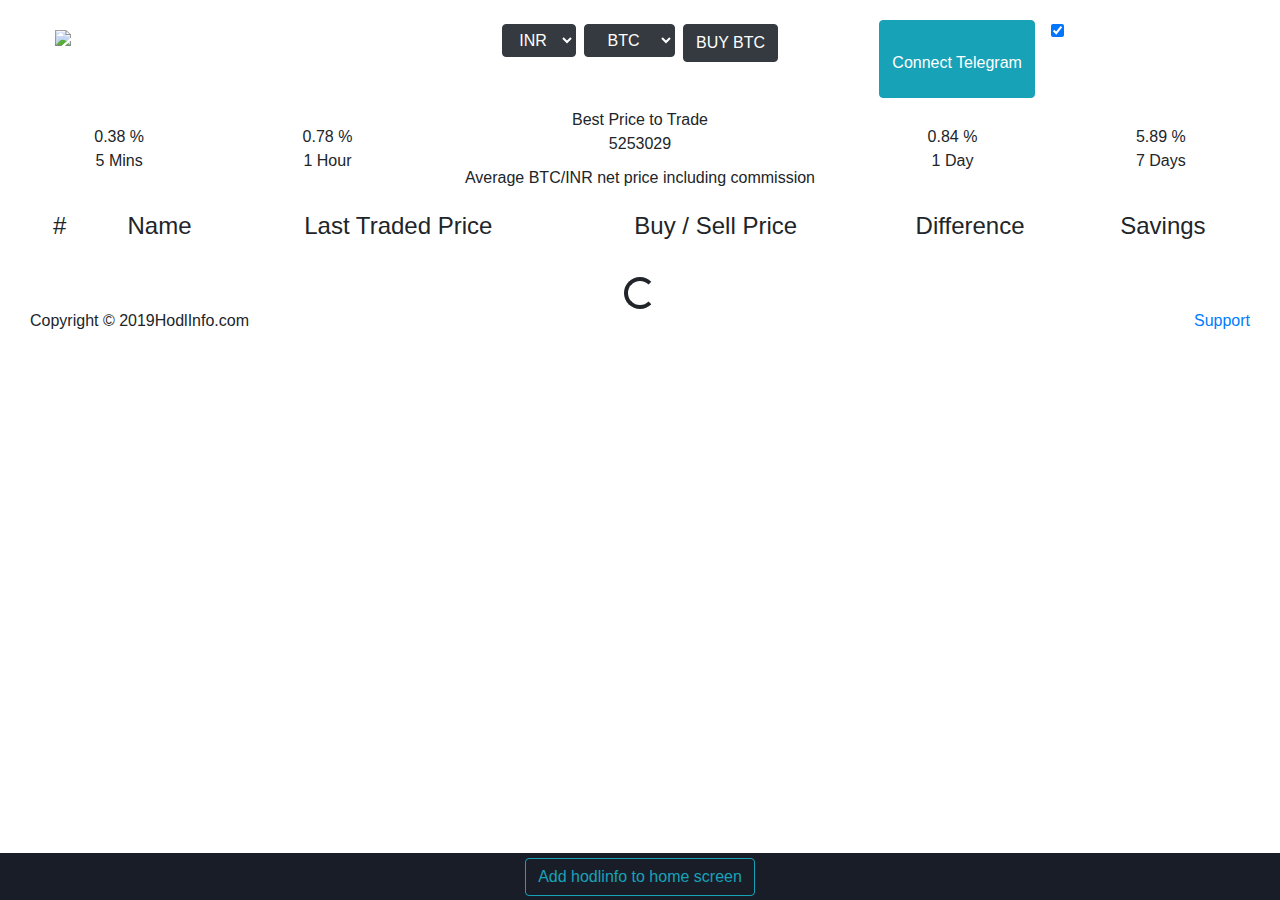
==== index.html @ 2746f0d4 "Create index.html" ====
<!DOCTYPE html>
<html lang="en">
<head>
    <meta charset="UTF-8">
    <meta name="viewport" content="width=device-width, initial-scale=1.0">
    <title>HodlInfo</title>
    <link rel="shortcut icon" href="https://hodlinfo.com/favicon.ico">
    <link rel="stylesheet" href="style.css">
    <link rel="stylesheet" href="https://stackpath.bootstrapcdn.com/bootstrap/4.5.2/css/bootstrap.min.css" integrity="sha384-JcKb8q3iqJ61gNV9KGb8thSsNjpSL0n8PARn9HuZOnIxN0hoP+VmmDGMN5t9UJ0Z" crossorigin="anonymous">
    <script src="https://code.jquery.com/jquery-3.5.1.slim.min.js" integrity="sha384-DfXdz2htPH0lsSSs5nCTpuj/zy4C+OGpamoFVy38MVBnE+IbbVYUew+OrCXaRkfj" crossorigin="anonymous"></script>
    <script src="https://cdn.jsdelivr.net/npm/popper.js@1.16.1/dist/umd/popper.min.js" integrity="sha384-9/reFTGAW83EW2RDu2S0VKaIzap3H66lZH81PoYlFhbGU+6BZp6G7niu735Sk7lN" crossorigin="anonymous"></script>
    <script src="https://stackpath.bootstrapcdn.com/bootstrap/4.5.2/js/bootstrap.min.js" integrity="sha384-B4gt1jrGC7Jh4AgTPSdUtOBvfO8shuf57BaghqFfPlYxofvL8/KUEfYiJOMMV+rV" crossorigin="anonymous"></script>
    <script src="https://kit.fontawesome.com/beb395a648.js" crossorigin="anonymous"></script>
</head>
<body>
    <div id="root" style="padding-bottom:47px">
      <div class="App">
        <div class="theme-dark" id="theme">
          <div style="padding: 20px 30px 0px;">
            <div class="row d-flex justify-content-between">
              <div class="col-12 col-sm-7 col-md-5 col-lg-4">
                <a href="/">
                  <div class="padding-none col-12 col-sm-12 col-md-11 col-lg-11">
                    <img src="https://hodlinfo.com/static/media/HODLINFO.8f78fc06.png" class="fiat-logo" style="padding: 10px;">
                  </div>
                </a>
              </div>
              <div class="padding-none d-flex justify-content-center w-50 col-12 col-sm-12 col-md-2 col-lg-4 flex-wrap">
                <div class="m-1">
                  <select class="btn btn-dark">
                  <option>
                    INR
                  </option>
                </select>
                  <div aria-hidden="true" class="dropdown-menu">
                    <a value="INR" class="dropdown-item" href="/BTC-INR">INR</a></div>
                  </div>
                  <div class="m-1">              
                      <select class="header-button dropdown-toggle btn btn-dark" id="selectBase">
                        <option selected="">BTC</option>
                        <option>ETH</option>
                        <option>USDT</option>
                        <option>XRP</option>
                        <option>TRX</option>
                        <option>DASH</option>
                        <option>ZEC</option>
                        <option>XEM</option>
                        <option>IOST</option>
                        <option>WIN</option>
                        <option>BTT</option>
                        <option>WRX</option>
                    </select>
                  </div>  
                  <div>
                    <a target="_blank" href="https://wazirx.com/invite/sp7pvbt6?utm_source=finstreet&amp;utm_medium=affiliate&amp;utm_campaign=regnow-btn" type="button" class="header-button btn btn-dark m-1">BUY BTC</a>
                  </div>
                </div>
                <div class="col-12 col-sm-12 col-md-5 col-lg-4">
                  <div class="d-inline-flex flex-wrap">
                    <div class="progress-bar-wrapper">
                      <svg class="CircularProgressbar " viewBox="0 0 100 100" data-test-id="CircularProgressbar">
                        <path class="CircularProgressbar-trail" d="M 50,50 m 0,-46 a 46,46 0 1 1 0,92 a 46,46 0 1 1 0,-92" stroke-width="8" fill-opacity="0" style="stroke-dasharray: 289.027px, 289.027px; stroke-dashoffset: 0px;"></path>
                        <path class="CircularProgressbar-path" d="M 50,50 m 0,-46 a 46,46 0 1 1 0,92 a 46,46 0 1 1 0,-92" stroke-width="8" fill-opacity="0" style="stroke-dasharray: 289.027px, 289.027px; stroke-dashoffset: 81.8908px;"></path>
                        <text class="CircularProgressbar-text color-green" x="50" y="50" dominant-baseline="middle" id="countdown-text">51</text>
                      </svg>
                    </div>
                    <div class="ml-auto">
                      <a class="padding-none color-white" href="telegram.html">
                      <button class="btn btn-info ml-3 mr-3">
                        <div class="telegram">
                              <i class="fa-brands fa-telegram fa-icon mr-3"></i>
                              <p class="tele-text">Connect Telegram</p>
                        </div>
                      </button>
                    </a>
                    </div>
                      <div class="margin-10 d-inline-block">
                        <label class="switch" id="togglecheck">
                            <input type="checkbox" checked>
                            <span class="slider round"></span>
                          </label>                      
                      </div>
                    </div>
                  </div>
                </div>
                <div class="row" style="padding: 10px 0px;">
                  <div class="text-center col-6 col-md-2 align-self-center">
                    <div class="average-header-maintext color-green" id="mins">0.38 %</div>
                  <div class="average-header-subHeading">5 Mins</div>
                </div>
                <div class="text-center col-6 col-md-2 align-self-center">
                  <div class="average-header-maintext color-green" id="hours">0.78 %</div>
                  <div class="average-header-subHeading">1 Hour</div>
                </div>
                <div class="col-12 col-md-4 align-self-center">
                  <div class="text-center font-32 average-block">
                    <div class="average-subText">
                      <span class="subText-heading">Best Price to Trade</span>
                    </div>
                    <div class="average-heading" style="padding-bottom: 10px;" id="avgvalue">5253029</div>
                    <div class="average-subText">Average <span id="baseId">BTC</span>/INR net price including commission</div>
                  </div>
                </div>
                <div class="text-center col-6 col-md-2 align-self-center">
                  <div class="average-header-maintext color-green">0.84 %</div>
                  <div class="average-header-subHeading">1 Day</div>
                </div>
                <div class="text-center col-6 col-md-2 align-self-center">
                  <div class="average-header-maintext color-green">5.89 %</div>
                  <div class="average-header-subHeading">7 Days</div>
                </div>
              </div>
              <div class="fiat-crypto-table table-responsive" style="margin: 0px auto;">
                <table class="table table-borderless text-center">
                  <thead>
                    <tr>
                      <th><h4><span class="pointer tablefont">#</span></h4></th>
                      <th><h4><span class="pointer tablefont">Name</span></h4></th>
                      <th><h4><span class="pointer tablefont">Last Traded Price</span></h4></th>
                      <th><h4><span class="pointer tablefont">Buy / Sell Price</span></h4></th>
                      <th><h4><span class="pointer tablefont">Difference</span></h4></th>
                      <th><h4><span class="pointer tablefont">Savings</span></h4></th>
                    </tr>
                  </thead>
                  <tbody id="dataTableBody">
                    <!--table rows will be added from script.js file dinamically-->
                  </tbody>
                </table>
                <div id="spinner">
                  <div class="d-flex justify-content-center">
                      <div class="spinner-border" role="status">
                      </div>
                  </div>
              </div>
            </div>
              <div class="footer">
                <div class="d-flex align-items-center text-center">
                <div class="footer-text">Copyright © 2019</div>
                <div class="footer-text">HodlInfo.com</div>
                <div class="footer-text pointer" style="margin-left: auto;"><a href="mailto:support@hodlinfo.com" class="footer-text-link">Support</a></div>
              </div>
            </div>
          </div>
        </div>
      </div>
      <div class="d-flex justify-content-center" style="border:solid 1px #191d28;background-color:#191d28;position:fixed;left:0;align-items:center;width:100vw;height:47px;bottom:0;z-index:8">
        <button class="add-button btn btn-outline-info" style="display: block;">Add hodlinfo to home screen</button>
      </div>
      <script src="script.js"></script>
    
    </div></body>
</html>
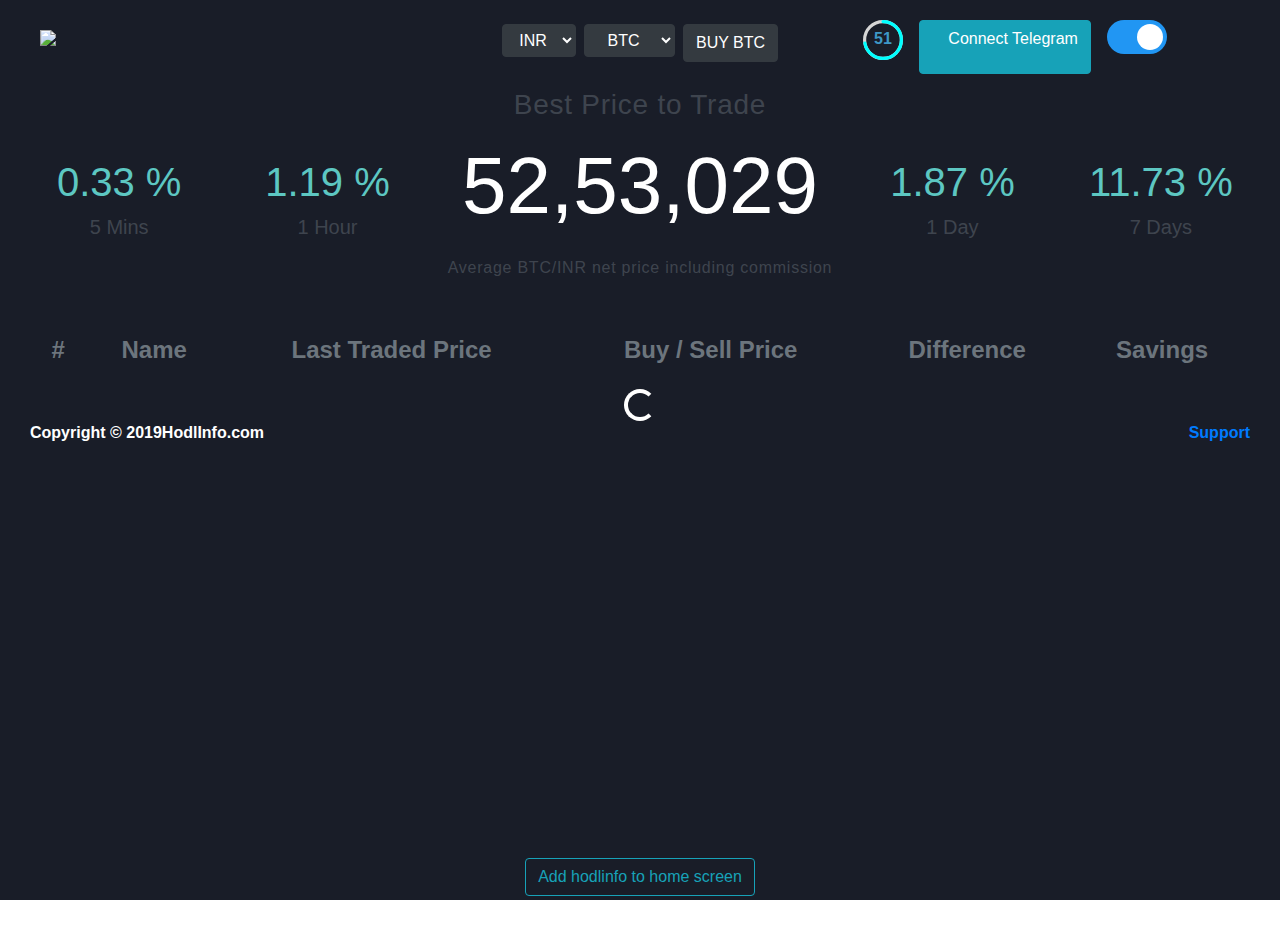
==== commit 8af8c5a8: "Update index.html" ====
--- a/index.html
+++ b/index.html
@@ -85,11 +85,11 @@
                 </div>
                 <div class="row" style="padding: 10px 0px;">
                   <div class="text-center col-6 col-md-2 align-self-center">
-                    <div class="average-header-maintext color-green" id="mins">0.38 %</div>
+                    <div class="average-header-maintext color-green" id="mins">0.33 %</div>
                   <div class="average-header-subHeading">5 Mins</div>
                 </div>
                 <div class="text-center col-6 col-md-2 align-self-center">
-                  <div class="average-header-maintext color-green" id="hours">0.78 %</div>
+                  <div class="average-header-maintext color-green" id="hours">1.19 %</div>
                   <div class="average-header-subHeading">1 Hour</div>
                 </div>
                 <div class="col-12 col-md-4 align-self-center">
@@ -97,16 +97,16 @@
                     <div class="average-subText">
                       <span class="subText-heading">Best Price to Trade</span>
                     </div>
-                    <div class="average-heading" style="padding-bottom: 10px;" id="avgvalue">5253029</div>
+                    <div class="average-heading" style="padding-bottom: 10px;" id="avgvalue">52,53,029</div>
                     <div class="average-subText">Average <span id="baseId">BTC</span>/INR net price including commission</div>
                   </div>
                 </div>
                 <div class="text-center col-6 col-md-2 align-self-center">
-                  <div class="average-header-maintext color-green">0.84 %</div>
+                  <div class="average-header-maintext color-green">1.87 %</div>
                   <div class="average-header-subHeading">1 Day</div>
                 </div>
                 <div class="text-center col-6 col-md-2 align-self-center">
-                  <div class="average-header-maintext color-green">5.89 %</div>
+                  <div class="average-header-maintext color-green">11.73 %</div>
                   <div class="average-header-subHeading">7 Days</div>
                 </div>
               </div>
--- a/style.css
+++ b/style.css
@@ -0,0 +1,229 @@
+.theme-dark {
+    position: relative;
+    min-height: 100vh;
+    color: rgb(255, 255, 255);
+    font-weight: bold;
+    font-family: Oswald, sans-serif;
+    background: rgb(25, 29, 40);
+}
+
+.fiat-logo {
+    width: 80%;
+}
+
+.dropdown-menu {
+    position: absolute;
+    top: 100%;
+    left: 0;
+    z-index: 1000;
+    display: none;
+    float: left;
+    min-width: 10rem;
+    padding: .5rem 0;
+    margin: .125rem 0 0;
+    font-size: 1rem;
+    color: #212529;
+    text-align: left;
+    list-style: none;
+    background-color: #fff;
+    background-clip: padding-box;
+    border: 1px solid rgba(0, 0, 0, .15);
+    border-radius: .25rem;
+}
+
+.progress-bar-wrapper {
+    width: 40px;
+    height: 40px;
+    background-color: transparent;
+    border-radius: 10px;
+    overflow: hidden;
+}
+
+.CircularProgressbar {
+    width: 100%;
+    vertical-align: middle;
+}
+
+.CircularProgressbar .CircularProgressbar-trail {
+    stroke: rgb(214, 214, 214);
+    stroke-linecap: round;
+}
+
+.CircularProgressbar .CircularProgressbar-path {
+    stroke: cyan;
+    stroke-linecap: round;
+    transition: stroke-dashoffset 0.5s ease 0s;
+}
+
+.CircularProgressbar .CircularProgressbar-text {
+    fill: rgb(62, 152, 199);
+    font-size: 40px;
+    text-anchor: middle;
+}
+
+.color-white {
+    color: rgb(255, 255, 255);
+}
+
+.padding-none {
+    padding: 0px !important;
+}
+
+.telegram {
+    display: flex;
+    justify-content: center;
+    align-items: center;
+    cursor: pointer;
+    border-radius: 10px;
+}
+
+.fa-icon {
+    font-size: 20px;
+    align-self: center;
+}
+.switch {
+    position: relative;
+    display: inline-block;
+    width: 60px;
+    height: 34px;
+  }
+  
+  .switch input { 
+    opacity: 0;
+    width: 0;
+    height: 0;
+  }
+  
+  .slider {
+    position: absolute;
+    cursor: pointer;
+    top: 0;
+    left: 0;
+    right: 0;
+    bottom: 0;
+    background-color: #ccc;
+    -webkit-transition: .4s;
+    transition: .4s;
+  }
+  
+  .slider:before {
+    position: absolute;
+    content: "";
+    height: 26px;
+    width: 26px;
+    left: 4px;
+    bottom: 4px;
+    background-color: white;
+    -webkit-transition: .4s;
+    transition: .4s;
+  }
+  
+  input:checked + .slider {
+    background-color: #2196F3;
+  }
+  
+  input:focus + .slider {
+    box-shadow: 0 0 1px #2196F3;
+  }
+  
+  input:checked + .slider:before {
+    -webkit-transform: translateX(26px);
+    -ms-transform: translateX(26px);
+    transform: translateX(26px);
+  }
+  
+  /* Rounded sliders */
+  .slider.round {
+    border-radius: 34px;
+  }
+  
+  .slider.round:before {
+    border-radius: 50%;
+  }
+
+.average-header {
+    padding: 25px 0px;
+}
+
+.average-header-maintext {
+    font-weight: 400;
+    font-size: 40px;
+}
+
+.color-green {
+    color: rgb(93, 199, 194);
+}
+
+.theme-dark .average-header-subHeading, .theme-dark .average-subText {
+    color: rgb(108, 117, 125);
+    font-family: Arial, Helvetica, sans-serif;
+}
+
+.average-header-subHeading {
+    font-size: 20px;
+}
+
+.average-header-subHeading, .average-header-subtext {
+    color: rgb(12, 15, 72);
+    opacity: 0.45;
+    font-weight: 300;
+}
+
+.average-header-maintext {
+    font-weight: 400;
+    font-size: 40px;
+}
+
+.average-block {
+    padding-bottom: 30px;
+}
+
+.average-subText {
+    color: rgb(12, 15, 72);
+    opacity: 0.45;
+    font-weight: 300;
+    font-size: 16px;
+    letter-spacing: 0.75px;
+}
+
+.subText-heading {
+    font-size: 28px;
+}
+
+.average-heading {
+    font-weight: 400;
+    font-size: 80px;
+}
+
+.theme-dark .fiat-crypto-table table {
+    width: 100%;
+    max-width: 100%;
+    border-collapse: separate;
+    border-spacing: 0px 1em;
+    margin: 0px;
+}
+
+.theme-dark .fiat-crypto-table th {
+    color: rgb(108, 117, 125);
+    padding: 0px 12px;
+}
+
+.pointer {
+    cursor: pointer;
+}
+
+.tablefont {
+    font-weight: bold;
+}
+
+.theme-dark .tablerow {
+    background-color: rgb(108, 117, 125);
+    border-radius: 20px;
+}
+
+
+@media screen and (min-width: 1400px) {
+    .fiat-logo {
+        width: 70%;
+    }
+}
